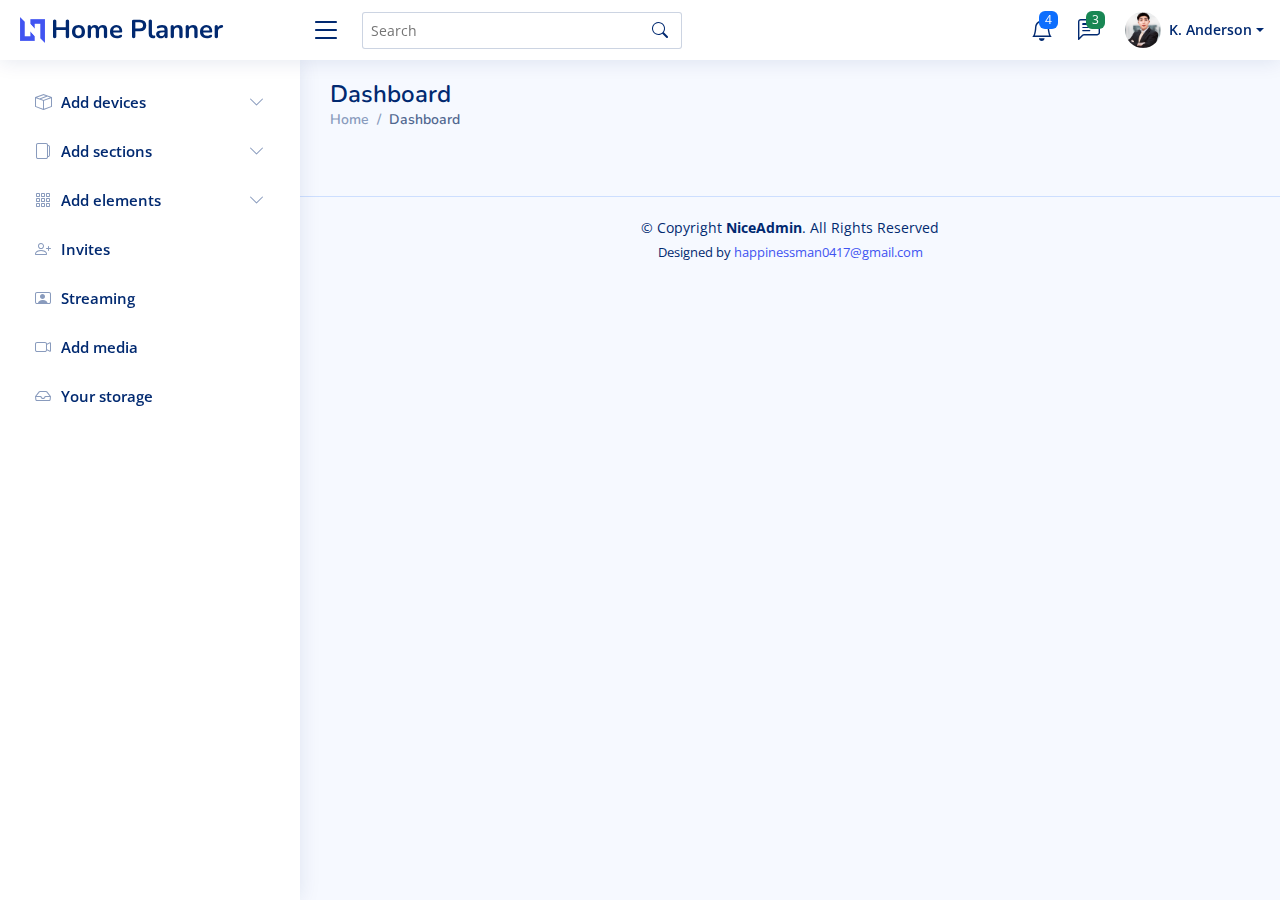
==== frontend/index.html @ df5f8fb1 "update design add text adding function" ====
<!DOCTYPE html>
<html lang="en">
  <head>
    <meta charset="utf-8" />
    <meta content="width=device-width, initial-scale=1.0" name="viewport" />

    <title>Dashboard - NiceAdmin Bootstrap Template</title>
    <meta content="" name="description" />
    <meta content="" name="keywords" />

    <!-- Favicons -->
    <link href="assets/img/favicon.png" rel="icon" />
    <link href="assets/img/apple-touch-icon.png" rel="apple-touch-icon" />

    <!-- Google Fonts -->
    <link href="https://fonts.gstatic.com" rel="preconnect" />
    <link
      href="https://fonts.googleapis.com/css?family=Open+Sans:300,300i,400,400i,600,600i,700,700i|Nunito:300,300i,400,400i,600,600i,700,700i|Poppins:300,300i,400,400i,500,500i,600,600i,700,700i"
      rel="stylesheet"
    />

    <!-- Vendor CSS Files -->
    <link
      href="assets/vendor/bootstrap/css/bootstrap.min.css"
      rel="stylesheet"
    />
    <link
      href="assets/vendor/bootstrap-icons/bootstrap-icons.css"
      rel="stylesheet"
    />
    <link href="assets/vendor/boxicons/css/boxicons.min.css" rel="stylesheet" />
    <link href="assets/vendor/quill/quill.snow.css" rel="stylesheet" />
    <link href="assets/vendor/quill/quill.bubble.css" rel="stylesheet" />
    <link href="assets/vendor/remixicon/remixicon.css" rel="stylesheet" />
    <link href="assets/vendor/simple-datatables/style.css" rel="stylesheet" />

    <!-- Template Main CSS File -->
    <link href="assets/css/style.css" rel="stylesheet" />
    <link href="assets_3d/css/style.css" rel="stylesheet" />

    <script type="importmap">
      {
        "imports": {
          "three": "https://unpkg.com/three@0.149.0/build/three.module.js",
          "three/addons/": "https://unpkg.com/three@0.139.0/examples/jsm/",
          "three-spritetext": "https://unpkg.com/three-spritetext@1.7.1/dist/three-spritetext.min.js"
        }
      }
    </script>

    <!-- =======================================================
  * Template Name: NiceAdmin - v2.5.0
  * Template URL: https://bootstrapmade.com/nice-admin-bootstrap-admin-html-template/
  * Author: BootstrapMade.com
  * License: https://bootstrapmade.com/license/
  ======================================================== -->
  </head>

  <body>
    <!-- ======= Header ======= -->
    <header id="header" class="header fixed-top d-flex align-items-center">
      <div class="d-flex align-items-center justify-content-between">
        <a href="index.html" class="logo d-flex align-items-center">
          <img src="assets/img/logo.png" alt="" />
          <span class="d-none d-lg-block">Home Planner</span>
        </a>
        <i class="bi bi-list toggle-sidebar-btn"></i>
      </div>
      <!-- End Logo -->

      <div class="search-bar">
        <form
          class="search-form d-flex align-items-center"
          method="POST"
          action="#"
        >
          <input
            type="text"
            name="query"
            placeholder="Search"
            title="Enter search keyword"
          />
          <button type="submit" title="Search">
            <i class="bi bi-search"></i>
          </button>
        </form>
      </div>
      <!-- End Search Bar -->

      <nav class="header-nav ms-auto">
        <ul class="d-flex align-items-center">
          <li class="nav-item d-block d-lg-none">
            <a class="nav-link nav-icon search-bar-toggle" href="#">
              <i class="bi bi-search"></i>
            </a>
          </li>
          <!-- End Search Icon-->

          <li class="nav-item dropdown">
            <a class="nav-link nav-icon" href="#" data-bs-toggle="dropdown">
              <i class="bi bi-bell"></i>
              <span class="badge bg-primary badge-number">4</span> </a
            ><!-- End Notification Icon -->

            <ul
              class="dropdown-menu dropdown-menu-end dropdown-menu-arrow notifications"
            >
              <li class="dropdown-header">
                You have 4 new notifications
                <a href="#"
                  ><span class="badge rounded-pill bg-primary p-2 ms-2"
                    >View all</span
                  ></a
                >
              </li>
              <li>
                <hr class="dropdown-divider" />
              </li>

              <li class="notification-item">
                <i class="bi bi-exclamation-circle text-warning"></i>
                <div>
                  <h4>Lorem Ipsum</h4>
                  <p>Quae dolorem earum veritatis oditseno</p>
                  <p>30 min. ago</p>
                </div>
              </li>

              <li>
                <hr class="dropdown-divider" />
              </li>

              <li class="notification-item">
                <i class="bi bi-x-circle text-danger"></i>
                <div>
                  <h4>Atque rerum nesciunt</h4>
                  <p>Quae dolorem earum veritatis oditseno</p>
                  <p>1 hr. ago</p>
                </div>
              </li>

              <li>
                <hr class="dropdown-divider" />
              </li>

              <li class="notification-item">
                <i class="bi bi-check-circle text-success"></i>
                <div>
                  <h4>Sit rerum fuga</h4>
                  <p>Quae dolorem earum veritatis oditseno</p>
                  <p>2 hrs. ago</p>
                </div>
              </li>

              <li>
                <hr class="dropdown-divider" />
              </li>

              <li class="notification-item">
                <i class="bi bi-info-circle text-primary"></i>
                <div>
                  <h4>Dicta reprehenderit</h4>
                  <p>Quae dolorem earum veritatis oditseno</p>
                  <p>4 hrs. ago</p>
                </div>
              </li>

              <li>
                <hr class="dropdown-divider" />
              </li>
              <li class="dropdown-footer">
                <a href="#">Show all notifications</a>
              </li>
            </ul>
            <!-- End Notification Dropdown Items -->
          </li>
          <!-- End Notification Nav -->

          <li class="nav-item dropdown">
            <a class="nav-link nav-icon" href="#" data-bs-toggle="dropdown">
              <i class="bi bi-chat-left-text"></i>
              <span class="badge bg-success badge-number">3</span> </a
            ><!-- End Messages Icon -->

            <ul
              class="dropdown-menu dropdown-menu-end dropdown-menu-arrow messages"
            >
              <li class="dropdown-header">
                You have 3 new messages
                <a href="#"
                  ><span class="badge rounded-pill bg-primary p-2 ms-2"
                    >View all</span
                  ></a
                >
              </li>
              <li>
                <hr class="dropdown-divider" />
              </li>

              <li class="message-item">
                <a href="#">
                  <img
                    src="assets/img/messages-1.jpg"
                    alt=""
                    class="rounded-circle"
                  />
                  <div>
                    <h4>Maria Hudson</h4>
                    <p>
                      Velit asperiores et ducimus soluta repudiandae labore
                      officia est ut...
                    </p>
                    <p>4 hrs. ago</p>
                  </div>
                </a>
              </li>
              <li>
                <hr class="dropdown-divider" />
              </li>

              <li class="message-item">
                <a href="#">
                  <img
                    src="assets/img/messages-2.jpg"
                    alt=""
                    class="rounded-circle"
                  />
                  <div>
                    <h4>Anna Nelson</h4>
                    <p>
                      Velit asperiores et ducimus soluta repudiandae labore
                      officia est ut...
                    </p>
                    <p>6 hrs. ago</p>
                  </div>
                </a>
              </li>
              <li>
                <hr class="dropdown-divider" />
              </li>

              <li class="message-item">
                <a href="#">
                  <img
                    src="assets/img/messages-3.jpg"
                    alt=""
                    class="rounded-circle"
                  />
                  <div>
                    <h4>David Muldon</h4>
                    <p>
                      Velit asperiores et ducimus soluta repudiandae labore
                      officia est ut...
                    </p>
                    <p>8 hrs. ago</p>
                  </div>
                </a>
              </li>
              <li>
                <hr class="dropdown-divider" />
              </li>

              <li class="dropdown-footer">
                <a href="#">Show all messages</a>
              </li>
            </ul>
            <!-- End Messages Dropdown Items -->
          </li>
          <!-- End Messages Nav -->

          <li class="nav-item dropdown pe-3">
            <a
              class="nav-link nav-profile d-flex align-items-center pe-0"
              href="#"
              data-bs-toggle="dropdown"
            >
              <img
                src="assets/img/profile-img.jpg"
                alt="Profile"
                class="rounded-circle"
              />
              <span class="d-none d-md-block dropdown-toggle ps-2"
                >K. Anderson</span
              > </a
            ><!-- End Profile Iamge Icon -->

            <ul
              class="dropdown-menu dropdown-menu-end dropdown-menu-arrow profile"
            >
              <li class="dropdown-header">
                <h6>Kevin Anderson</h6>
                <span>Web Designer</span>
              </li>
              <li>
                <hr class="dropdown-divider" />
              </li>

              <li>
                <a class="dropdown-item d-flex align-items-center">
                  <i class="bi bi-person"></i>
                  <span>My Profile</span>
                </a>
              </li>
              <li>
                <hr class="dropdown-divider" />
              </li>

              <li>
                <a class="dropdown-item d-flex align-items-center">
                  <i class="bi bi-gear"></i>
                  <span>Account Settings</span>
                </a>
              </li>
              <li>
                <hr class="dropdown-divider" />
              </li>

              <li>
                <a class="dropdown-item d-flex align-items-center">
                  <i class="bi bi-question-circle"></i>
                  <span>Need Help?</span>
                </a>
              </li>
              <li>
                <hr class="dropdown-divider" />
              </li>

              <li>
                <a class="dropdown-item d-flex align-items-center" href="#">
                  <i class="bi bi-box-arrow-right"></i>
                  <span>Sign Out</span>
                </a>
              </li>
            </ul>
            <!-- End Profile Dropdown Items -->
          </li>
          <!-- End Profile Nav -->
        </ul>
      </nav>
      <!-- End Icons Navigation -->
    </header>
    <!-- End Header -->

    <!-- ======= Sidebar ======= -->
    <aside id="sidebar" class="sidebar">
      <ul class="sidebar-nav" id="sidebar-nav">
        <li class="nav-item">
          <a
            class="nav-link collapsed"
            data-bs-target="#components-nav"
            data-bs-toggle="collapse"
            href="#"
          >
            <i class="bi bi-box-seam"></i><span>Add devices</span
            ><i class="bi bi-chevron-down ms-auto"></i>
          </a>
          <ul
            id="components-nav"
            class="nav-content collapse"
            data-bs-parent="#sidebar-nav"
          >
            <li class="img-item" id="1">
              <a href="#">
                <img
                  src="/assets_3d/images/1.png"
                  alt="Profile"
                  class="rounded-circle img-src"
                /><span>desk</span>
              </a>
            </li>
            <li class="img-item" id="2">
              <a href="#">
                <img
                  src="/assets_3d/images/2.png"
                  alt="Profile"
                  class="rounded-circle img-src"
                /><span>chair</span>
              </a>
            </li>
            <li class="img-item" id="3">
              <a href="#">
                <img
                  src="/assets_3d/images/3.png"
                  alt="Profile"
                  class="rounded-circle img-src"
                /><span>bed</span>
              </a>
            </li>
            <li class="img-item" id="4">
              <a href="#">
                <img
                  src="/assets_3d/images/4.png"
                  alt="Profile"
                  class="rounded-circle img-src"
                /><span>sofa</span>
              </a>
            </li>
          </ul>
        </li>
        <!-- End Components Nav -->

        <li class="nav-item">
          <a
            class="nav-link collapsed"
            data-bs-target="#section-nav"
            data-bs-toggle="collapse"
            href="#"
          >
            <i class="bi bi-files-alt"></i><span>Add sections</span
            ><i class="bi bi-chevron-down ms-auto"></i>
          </a>
          <ul
            id="section-nav"
            class="nav-content collapse"
            data-bs-parent="#sidebar-nav"
          >
            <li>
              <a href=""> <i class="bi bi-circle"></i><span>Alerts</span> </a>
            </li>
          </ul>
        </li>
        <!-- End Components Nav -->

        <li class="nav-item">
          <a
            class="nav-link collapsed"
            data-bs-target="#icons-nav"
            data-bs-toggle="collapse"
            href="#"
          >
            <i class="bi bi-grid-3x3-gap"></i><span>Add elements</span
            ><i class="bi bi-chevron-down ms-auto"></i>
          </a>
          <ul
            id="icons-nav"
            class="nav-content collapse"
            data-bs-parent="#sidebar-nav"
          >
            <li>
              <a
                href="#"
                data-bs-toggle="modal"
                data-bs-target="#basicModal"
                id="openTextAddModal"
              >
                <i class="bi bi-file-font" style="font-size: 15px"></i
                ><span>Add Text</span>
              </a>
            </li>
            <li>
              <a href="icons-remix.html">
                <i class="bi bi-arrow-90deg-right" style="font-size: 15px"></i
                ><span>Add Arrows</span>
              </a>
            </li>
            <li>
              <a href="icons-boxicons.html">
                <i class="bi bi-palette" style="font-size: 15px"></i
                ><span>Add colours</span>
              </a>
            </li>
          </ul>
        </li>
        <!-- End Icons Nav -->

        <li class="nav-item">
          <a class="nav-link collapsed" href="pages-contact.html">
            <i class="bi bi-person-plus"></i>
            <span>Invites</span>
          </a>
        </li>

        <li class="nav-item">
          <a class="nav-link collapsed" href="pages-contact.html">
            <i class="bi bi-person-video"></i>
            <span>Streaming</span>
          </a>
        </li>

        <li class="nav-item">
          <a class="nav-link collapsed" href="pages-contact.html">
            <i class="bi bi-camera-video"></i>
            <span>Add media</span>
          </a>
        </li>

        <li class="nav-item">
          <a class="nav-link collapsed" href="pages-contact.html">
            <i class="bi bi-inbox"></i>
            <span>Your storage</span>
          </a>
        </li>
      </ul>
    </aside>
    <!-- End Sidebar-->

    <main id="main" class="main">
      <div class="pagetitle">
        <h1>Dashboard</h1>
        <nav>
          <ol class="breadcrumb">
            <li class="breadcrumb-item"><a href="index.html">Home</a></li>
            <li class="breadcrumb-item active">Dashboard</li>
          </ol>
        </nav>
      </div>
      <!-- End Page Title -->

      <section class="section dashboard">
        <div class="row">
          <!-- Left side columns -->
          <div class="col-lg-12">
            <div class="row">
              <!-- Canvas -->
              <div class="col-12">
                <div class="card">
                  <div class="card-body" style="padding: 0px !important">
                    <!-- Basic Modal -->
                    <div class="modal fade" id="basicModal" tabindex="-1">
                      <div class="modal-dialog">
                        <div class="modal-content">
                          <div class="modal-header">
                            <h5 class="modal-title">Add Text</h5>
                            <button
                              type="button"
                              class="btn-close"
                              data-bs-dismiss="modal"
                              aria-label="Close"
                            ></button>
                          </div>
                          <!-- No Labels Form -->
                          <!-- <form> -->
                          <div class="modal-body">
                            <div class="row mb-3">
                              <label
                                for="inputText"
                                class="col-sm-2 col-form-label"
                                >Text</label
                              >
                              <div class="col-sm-10">
                                <input
                                  id="textContent"
                                  type="text"
                                  class="form-control"
                                  required
                                />
                              </div>
                            </div>
                            <div class="row mb-3">
                              <label
                                for="inputNumber"
                                class="col-sm-2 col-form-label"
                                >Size</label
                              >
                              <div class="col-sm-10">
                                <input
                                  value="10"
                                  id="textSize"
                                  type="number"
                                  class="form-control"
                                />
                              </div>
                            </div>

                            <div class="row mb-3">
                              <label
                                id="textColor"
                                for="inputColor"
                                class="col-sm-2 col-form-label"
                                >Color</label
                              >
                              <div class="col-sm-10">
                                <input
                                  type="color"
                                  class="form-control form-control-color"
                                  value="#4154f1"
                                  title="Choose your color"
                                />
                              </div>
                            </div>
                          </div>
                          <div class="modal-footer">
                            <button
                              type="button"
                              class="btn btn-secondary"
                              data-bs-dismiss="modal"
                            >
                              Close
                            </button>
                            <button
                              id="textAddBtn"
                              class="btn btn-primary"
                              data-bs-dismiss="modal"
                            >
                              Add
                            </button>
                          </div>
                          <!-- </form> -->
                          <!-- End No Labels Form -->
                        </div>
                      </div>
                    </div>
                    <!-- End Basic Modal-->
                    <div id="scene-container">
                      <div id="tool-button">
                        <div
                          class="btn-group-vertical"
                          role="group"
                          aria-label="Basic mixed styles example"
                        >
                          <button
                            type="button"
                            class="btn btn-outline-success"
                            id="btn_ok"
                          >
                            <i class="bi bi-check-lg"></i>
                          </button>
                          <button class="btn btn-outline-danger" id="btn_del">
                            <i class="bi bi-x-lg"></i>
                          </button>
                          <button
                            class="btn btn-outline-primary"
                            id="state_move"
                          >
                            <i class="bi bi-arrows-move"></i>
                          </button>
                          <button
                            class="btn btn-outline-primary"
                            id="state_rotate"
                          >
                            <i class="bi bi-arrow-clockwise"></i>
                          </button>
                          <button
                            class="btn btn-outline-primary"
                            id="state_scale"
                          >
                            <i class="bi bi-arrows-angle-expand"></i>
                          </button>
                        </div>
                      </div>
                    </div>
                  </div>
                </div>
              </div>
            </div>
          </div>
          <!-- End Left side columns -->

          <!-- End Right side columns -->
        </div>
      </section>
    </main>
    <!-- End #main -->

    <!-- ======= Footer ======= -->
    <footer id="footer" class="footer">
      <div class="copyright">
        &copy; Copyright <strong><span>NiceAdmin</span></strong
        >. All Rights Reserved
      </div>
      <div class="credits">
        <!-- All the links in the footer should remain intact. -->
        <!-- You can delete the links only if you purchased the pro version. -->
        <!-- Licensing information: https://bootstrapmade.com/license/ -->
        <!-- Purchase the pro version with working PHP/AJAX contact form: https://bootstrapmade.com/nice-admin-bootstrap-admin-html-template/ -->
        Designed by <a href="#">happinessman0417@gmail.com </a>
      </div>
    </footer>
    <!-- End Footer -->

    <a
      href="#"
      class="back-to-top d-flex align-items-center justify-content-center"
      ><i class="bi bi-arrow-up-short"></i
    ></a>

    <!-- jquery JS File -->
    <script src="https://ajax.googleapis.com/ajax/libs/jquery/3.2.1/jquery.min.js"></script>

    <!-- Vendor JS Files -->
    <script src="assets/vendor/apexcharts/apexcharts.min.js"></script>
    <script src="assets/vendor/bootstrap/js/bootstrap.bundle.min.js"></script>
    <script src="assets/vendor/chart.js/chart.umd.js"></script>
    <script src="assets/vendor/echarts/echarts.min.js"></script>
    <script src="assets/vendor/quill/quill.min.js"></script>
    <script src="assets/vendor/simple-datatables/simple-datatables.js"></script>
    <script src="assets/vendor/tinymce/tinymce.min.js"></script>
    <script src="assets/vendor/php-email-form/validate.js"></script>

    <!-- Template Main JS File -->
    <script src="assets/js/main.js"></script>
    <script type="module" src="./src/main.js"></script>
  </body>
</html>
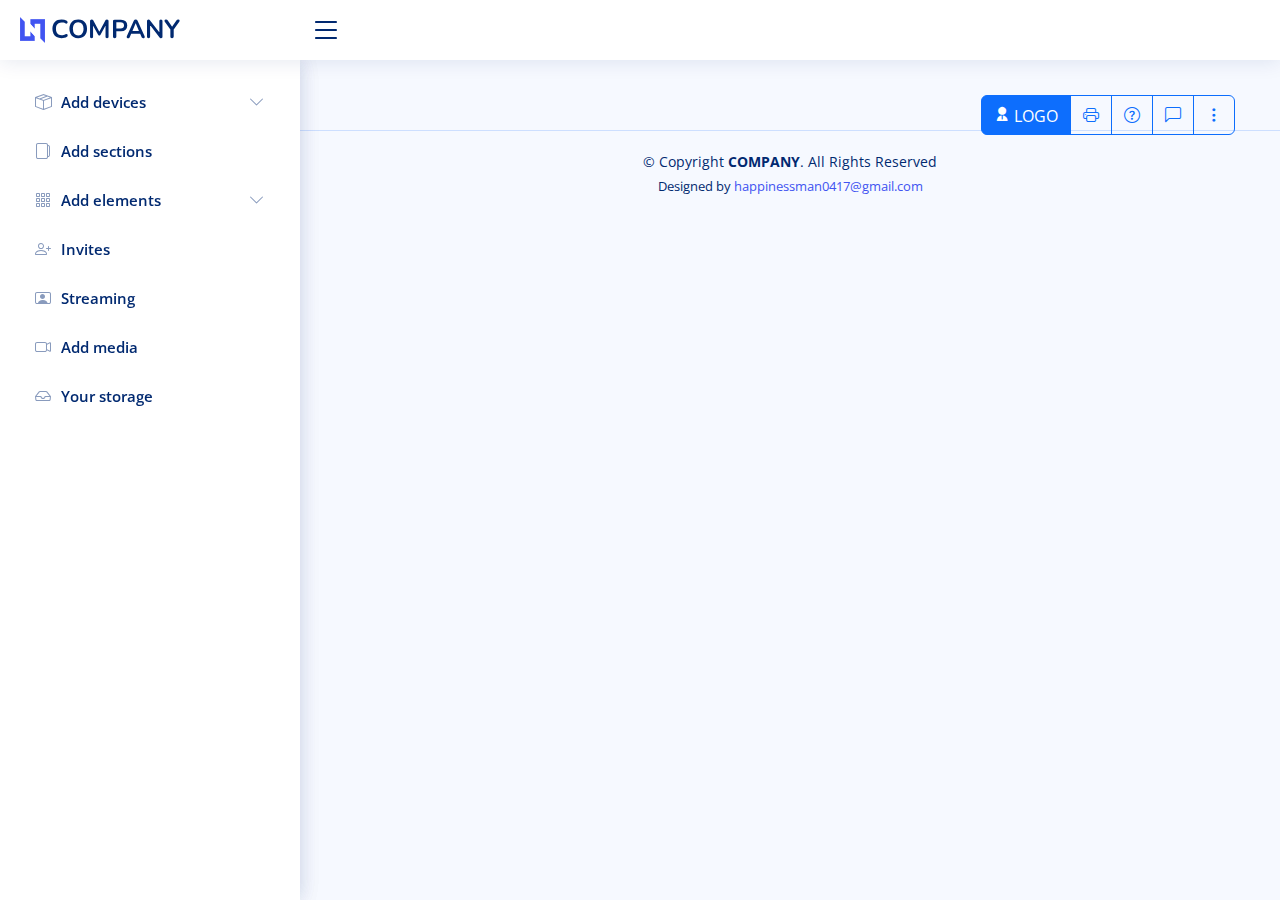
==== commit 34dcd060: "arrow fumctsdffs" ====
--- a/frontend/index.html
+++ b/frontend/index.html
@@ -42,8 +42,7 @@
       {
         "imports": {
           "three": "https://unpkg.com/three@0.149.0/build/three.module.js",
-          "three/addons/": "https://unpkg.com/three@0.139.0/examples/jsm/",
-          "three-spritetext": "https://unpkg.com/three-spritetext@1.7.1/dist/three-spritetext.min.js"
+          "three/addons/": "https://unpkg.com/three@0.139.0/examples/jsm/"
         }
       }
     </script>
@@ -62,282 +61,11 @@
       <div class="d-flex align-items-center justify-content-between">
         <a href="index.html" class="logo d-flex align-items-center">
           <img src="assets/img/logo.png" alt="" />
-          <span class="d-none d-lg-block">Home Planner</span>
+          <span class="d-none d-lg-block">COMPANY</span>
         </a>
         <i class="bi bi-list toggle-sidebar-btn"></i>
       </div>
       <!-- End Logo -->
-
-      <div class="search-bar">
-        <form
-          class="search-form d-flex align-items-center"
-          method="POST"
-          action="#"
-        >
-          <input
-            type="text"
-            name="query"
-            placeholder="Search"
-            title="Enter search keyword"
-          />
-          <button type="submit" title="Search">
-            <i class="bi bi-search"></i>
-          </button>
-        </form>
-      </div>
-      <!-- End Search Bar -->
-
-      <nav class="header-nav ms-auto">
-        <ul class="d-flex align-items-center">
-          <li class="nav-item d-block d-lg-none">
-            <a class="nav-link nav-icon search-bar-toggle" href="#">
-              <i class="bi bi-search"></i>
-            </a>
-          </li>
-          <!-- End Search Icon-->
-
-          <li class="nav-item dropdown">
-            <a class="nav-link nav-icon" href="#" data-bs-toggle="dropdown">
-              <i class="bi bi-bell"></i>
-              <span class="badge bg-primary badge-number">4</span> </a
-            ><!-- End Notification Icon -->
-
-            <ul
-              class="dropdown-menu dropdown-menu-end dropdown-menu-arrow notifications"
-            >
-              <li class="dropdown-header">
-                You have 4 new notifications
-                <a href="#"
-                  ><span class="badge rounded-pill bg-primary p-2 ms-2"
-                    >View all</span
-                  ></a
-                >
-              </li>
-              <li>
-                <hr class="dropdown-divider" />
-              </li>
-
-              <li class="notification-item">
-                <i class="bi bi-exclamation-circle text-warning"></i>
-                <div>
-                  <h4>Lorem Ipsum</h4>
-                  <p>Quae dolorem earum veritatis oditseno</p>
-                  <p>30 min. ago</p>
-                </div>
-              </li>
-
-              <li>
-                <hr class="dropdown-divider" />
-              </li>
-
-              <li class="notification-item">
-                <i class="bi bi-x-circle text-danger"></i>
-                <div>
-                  <h4>Atque rerum nesciunt</h4>
-                  <p>Quae dolorem earum veritatis oditseno</p>
-                  <p>1 hr. ago</p>
-                </div>
-              </li>
-
-              <li>
-                <hr class="dropdown-divider" />
-              </li>
-
-              <li class="notification-item">
-                <i class="bi bi-check-circle text-success"></i>
-                <div>
-                  <h4>Sit rerum fuga</h4>
-                  <p>Quae dolorem earum veritatis oditseno</p>
-                  <p>2 hrs. ago</p>
-                </div>
-              </li>
-
-              <li>
-                <hr class="dropdown-divider" />
-              </li>
-
-              <li class="notification-item">
-                <i class="bi bi-info-circle text-primary"></i>
-                <div>
-                  <h4>Dicta reprehenderit</h4>
-                  <p>Quae dolorem earum veritatis oditseno</p>
-                  <p>4 hrs. ago</p>
-                </div>
-              </li>
-
-              <li>
-                <hr class="dropdown-divider" />
-              </li>
-              <li class="dropdown-footer">
-                <a href="#">Show all notifications</a>
-              </li>
-            </ul>
-            <!-- End Notification Dropdown Items -->
-          </li>
-          <!-- End Notification Nav -->
-
-          <li class="nav-item dropdown">
-            <a class="nav-link nav-icon" href="#" data-bs-toggle="dropdown">
-              <i class="bi bi-chat-left-text"></i>
-              <span class="badge bg-success badge-number">3</span> </a
-            ><!-- End Messages Icon -->
-
-            <ul
-              class="dropdown-menu dropdown-menu-end dropdown-menu-arrow messages"
-            >
-              <li class="dropdown-header">
-                You have 3 new messages
-                <a href="#"
-                  ><span class="badge rounded-pill bg-primary p-2 ms-2"
-                    >View all</span
-                  ></a
-                >
-              </li>
-              <li>
-                <hr class="dropdown-divider" />
-              </li>
-
-              <li class="message-item">
-                <a href="#">
-                  <img
-                    src="assets/img/messages-1.jpg"
-                    alt=""
-                    class="rounded-circle"
-                  />
-                  <div>
-                    <h4>Maria Hudson</h4>
-                    <p>
-                      Velit asperiores et ducimus soluta repudiandae labore
-                      officia est ut...
-                    </p>
-                    <p>4 hrs. ago</p>
-                  </div>
-                </a>
-              </li>
-              <li>
-                <hr class="dropdown-divider" />
-              </li>
-
-              <li class="message-item">
-                <a href="#">
-                  <img
-                    src="assets/img/messages-2.jpg"
-                    alt=""
-                    class="rounded-circle"
-                  />
-                  <div>
-                    <h4>Anna Nelson</h4>
-                    <p>
-                      Velit asperiores et ducimus soluta repudiandae labore
-                      officia est ut...
-                    </p>
-                    <p>6 hrs. ago</p>
-                  </div>
-                </a>
-              </li>
-              <li>
-                <hr class="dropdown-divider" />
-              </li>
-
-              <li class="message-item">
-                <a href="#">
-                  <img
-                    src="assets/img/messages-3.jpg"
-                    alt=""
-                    class="rounded-circle"
-                  />
-                  <div>
-                    <h4>David Muldon</h4>
-                    <p>
-                      Velit asperiores et ducimus soluta repudiandae labore
-                      officia est ut...
-                    </p>
-                    <p>8 hrs. ago</p>
-                  </div>
-                </a>
-              </li>
-              <li>
-                <hr class="dropdown-divider" />
-              </li>
-
-              <li class="dropdown-footer">
-                <a href="#">Show all messages</a>
-              </li>
-            </ul>
-            <!-- End Messages Dropdown Items -->
-          </li>
-          <!-- End Messages Nav -->
-
-          <li class="nav-item dropdown pe-3">
-            <a
-              class="nav-link nav-profile d-flex align-items-center pe-0"
-              href="#"
-              data-bs-toggle="dropdown"
-            >
-              <img
-                src="assets/img/profile-img.jpg"
-                alt="Profile"
-                class="rounded-circle"
-              />
-              <span class="d-none d-md-block dropdown-toggle ps-2"
-                >K. Anderson</span
-              > </a
-            ><!-- End Profile Iamge Icon -->
-
-            <ul
-              class="dropdown-menu dropdown-menu-end dropdown-menu-arrow profile"
-            >
-              <li class="dropdown-header">
-                <h6>Kevin Anderson</h6>
-                <span>Web Designer</span>
-              </li>
-              <li>
-                <hr class="dropdown-divider" />
-              </li>
-
-              <li>
-                <a class="dropdown-item d-flex align-items-center">
-                  <i class="bi bi-person"></i>
-                  <span>My Profile</span>
-                </a>
-              </li>
-              <li>
-                <hr class="dropdown-divider" />
-              </li>
-
-              <li>
-                <a class="dropdown-item d-flex align-items-center">
-                  <i class="bi bi-gear"></i>
-                  <span>Account Settings</span>
-                </a>
-              </li>
-              <li>
-                <hr class="dropdown-divider" />
-              </li>
-
-              <li>
-                <a class="dropdown-item d-flex align-items-center">
-                  <i class="bi bi-question-circle"></i>
-                  <span>Need Help?</span>
-                </a>
-              </li>
-              <li>
-                <hr class="dropdown-divider" />
-              </li>
-
-              <li>
-                <a class="dropdown-item d-flex align-items-center" href="#">
-                  <i class="bi bi-box-arrow-right"></i>
-                  <span>Sign Out</span>
-                </a>
-              </li>
-            </ul>
-            <!-- End Profile Dropdown Items -->
-          </li>
-          <!-- End Profile Nav -->
-        </ul>
-      </nav>
-      <!-- End Icons Navigation -->
     </header>
     <!-- End Header -->
 
@@ -346,6 +74,7 @@
       <ul class="sidebar-nav" id="sidebar-nav">
         <li class="nav-item">
           <a
+            id="btn_addDevice"
             class="nav-link collapsed"
             data-bs-target="#components-nav"
             data-bs-toggle="collapse"
@@ -358,66 +87,25 @@
             id="components-nav"
             class="nav-content collapse"
             data-bs-parent="#sidebar-nav"
-          >
-            <li class="img-item" id="1">
-              <a href="#">
-                <img
-                  src="/assets_3d/images/1.png"
-                  alt="Profile"
-                  class="rounded-circle img-src"
-                /><span>desk</span>
-              </a>
-            </li>
-            <li class="img-item" id="2">
-              <a href="#">
-                <img
-                  src="/assets_3d/images/2.png"
-                  alt="Profile"
-                  class="rounded-circle img-src"
-                /><span>chair</span>
-              </a>
-            </li>
-            <li class="img-item" id="3">
-              <a href="#">
-                <img
-                  src="/assets_3d/images/3.png"
-                  alt="Profile"
-                  class="rounded-circle img-src"
-                /><span>bed</span>
-              </a>
-            </li>
-            <li class="img-item" id="4">
-              <a href="#">
-                <img
-                  src="/assets_3d/images/4.png"
-                  alt="Profile"
-                  class="rounded-circle img-src"
-                /><span>sofa</span>
-              </a>
-            </li>
-          </ul>
+            style="padding: 0px"
+          ></ul>
         </li>
         <!-- End Components Nav -->
 
         <li class="nav-item">
-          <a
-            class="nav-link collapsed"
-            data-bs-target="#section-nav"
-            data-bs-toggle="collapse"
-            href="#"
-          >
-            <i class="bi bi-files-alt"></i><span>Add sections</span
-            ><i class="bi bi-chevron-down ms-auto"></i>
-          </a>
-          <ul
+          <a class="nav-link collapsed" href="#">
+            <i class="bi bi-files-alt"></i><span>Add sections</span>
+          </a>
+
+          <!-- <ul
             id="section-nav"
             class="nav-content collapse"
             data-bs-parent="#sidebar-nav"
           >
             <li>
-              <a href=""> <i class="bi bi-circle"></i><span>Alerts</span> </a>
+              <a href="#"> <i class="bi bi-circle"></i><span>Alerts</span> </a>
             </li>
-          </ul>
+          </ul> -->
         </li>
         <!-- End Components Nav -->
 
@@ -437,24 +125,19 @@
             data-bs-parent="#sidebar-nav"
           >
             <li>
-              <a
-                href="#"
-                data-bs-toggle="modal"
-                data-bs-target="#basicModal"
-                id="openTextAddModal"
-              >
+              <a href="#" id="btn_openAddTextModal">
                 <i class="bi bi-file-font" style="font-size: 15px"></i
                 ><span>Add Text</span>
               </a>
             </li>
             <li>
-              <a href="icons-remix.html">
+              <a href="#" id="btn_addArrow">
                 <i class="bi bi-arrow-90deg-right" style="font-size: 15px"></i
                 ><span>Add Arrows</span>
               </a>
             </li>
             <li>
-              <a href="icons-boxicons.html">
+              <a href="#">
                 <i class="bi bi-palette" style="font-size: 15px"></i
                 ><span>Add colours</span>
               </a>
@@ -464,28 +147,28 @@
         <!-- End Icons Nav -->
 
         <li class="nav-item">
-          <a class="nav-link collapsed" href="pages-contact.html">
+          <a class="nav-link collapsed" href="#">
             <i class="bi bi-person-plus"></i>
             <span>Invites</span>
           </a>
         </li>
 
         <li class="nav-item">
-          <a class="nav-link collapsed" href="pages-contact.html">
+          <a class="nav-link collapsed" href="#">
             <i class="bi bi-person-video"></i>
             <span>Streaming</span>
           </a>
         </li>
 
         <li class="nav-item">
-          <a class="nav-link collapsed" href="pages-contact.html">
+          <a class="nav-link collapsed" href="#">
             <i class="bi bi-camera-video"></i>
             <span>Add media</span>
           </a>
         </li>
 
         <li class="nav-item">
-          <a class="nav-link collapsed" href="pages-contact.html">
+          <a class="nav-link collapsed" href="#">
             <i class="bi bi-inbox"></i>
             <span>Your storage</span>
           </a>
@@ -495,156 +178,353 @@
     <!-- End Sidebar-->
 
     <main id="main" class="main">
-      <div class="pagetitle">
-        <h1>Dashboard</h1>
-        <nav>
-          <ol class="breadcrumb">
-            <li class="breadcrumb-item"><a href="index.html">Home</a></li>
-            <li class="breadcrumb-item active">Dashboard</li>
-          </ol>
-        </nav>
-      </div>
-      <!-- End Page Title -->
-
-      <section class="section dashboard">
+      <!-- test model side bar -->
+
+      <section class="section dashboard" style="width: 150px; display: inline">
         <div class="row">
-          <!-- Left side columns -->
-          <div class="col-lg-12">
-            <div class="row">
-              <!-- Canvas -->
-              <div class="col-12">
-                <div class="card">
-                  <div class="card-body" style="padding: 0px !important">
-                    <!-- Basic Modal -->
-                    <div class="modal fade" id="basicModal" tabindex="-1">
-                      <div class="modal-dialog">
-                        <div class="modal-content">
-                          <div class="modal-header">
-                            <h5 class="modal-title">Add Text</h5>
-                            <button
-                              type="button"
-                              class="btn-close"
-                              data-bs-dismiss="modal"
-                              aria-label="Close"
-                            ></button>
+          <div class="col-12">
+            <div class="card">
+              <div id="select-panel">
+                <div
+                  id="tool-button"
+                  class="btn-group-vertical fade"
+                  role="group"
+                  aria-label="Basic mixed styles example"
+                >
+                  <button
+                    type="button"
+                    class="btn btn-outline-success"
+                    id="btn_ok"
+                    data-bs-toggle="tooltip"
+                    data-bs-placement="right"
+                    title="Ok"
+                  >
+                    <i class="bi bi-check-lg"></i>
+                  </button>
+                  <button
+                    class="btn btn-outline-danger"
+                    id="btn_del"
+                    data-bs-toggle="tooltip"
+                    data-bs-placement="right"
+                    title="Delete"
+                  >
+                    <i class="bi bi-x-lg"></i>
+                  </button>
+                  <button
+                    class="btn btn-outline-primary"
+                    id="btn_editText"
+                    data-bs-toggle="tooltip"
+                    data-bs-placement="right"
+                    title="Edit Text"
+                  >
+                    <i class="bi bi-fonts"></i>
+                  </button>
+                  <button
+                    class="btn btn-outline-primary"
+                    id="btn_stateMove"
+                    data-bs-toggle="tooltip"
+                    data-bs-placement="right"
+                    title="Translate"
+                  >
+                    <i class="bi bi-arrows-move"></i>
+                  </button>
+                  <button
+                    class="btn btn-outline-primary"
+                    id="btn_stateRotate"
+                    data-bs-toggle="tooltip"
+                    data-bs-placement="right"
+                    title="Rotate"
+                  >
+                    <i class="bi bi-arrow-clockwise"></i>
+                  </button>
+                  <button
+                    class="btn btn-outline-primary"
+                    id="btn_stateScale"
+                    data-bs-toggle="tooltip"
+                    data-bs-placement="right"
+                    title="Scale"
+                  >
+                    <i class="bi bi-arrows-angle-expand"></i>
+                  </button>
+                </div>
+                <div class="input-group mb-3">
+                  <input
+                    type="text"
+                    class="form-control"
+                    placeholder="Find model."
+                    aria-label="Recipient's username"
+                    aria-describedby="basic-addon2"
+                  />
+                  <span class="input-group-text" id="basic-addon2"
+                    ><i class="bi bi-search"></i>
+                  </span>
+                </div>
+
+                <div class="container model-list px-0">
+                  <div class="row row-cols-3">
+                    <div class="col model-item" id="1">
+                      <div class="model-item-container">
+                        <a href="#">
+                          <img
+                            src="/assets_3d/images/1.png"
+                            alt="Profile"
+                            class="rounded-circle img-src"
+                          /><span>model 1</span>
+                        </a>
+                      </div>
+                    </div>
+                    <div class="col model-item" id="2">
+                      <div class="model-item-container">
+                        <a href="#">
+                          <img
+                            src="/assets_3d/images/2.png"
+                            alt="Profile"
+                            class="rounded-circle img-src"
+                          /><span>model 2</span>
+                        </a>
+                      </div>
+                    </div>
+                    <div class="col model-item" id="3">
+                      <div class="model-item-container">
+                        <a href="#">
+                          <img
+                            src="/assets_3d/images/3.png"
+                            alt="Profile"
+                            class="rounded-circle img-src"
+                          /><span>model 3</span>
+                        </a>
+                      </div>
+                    </div>
+                    <div class="col model-item" id="4">
+                      <div class="model-item-container">
+                        <a href="#">
+                          <img
+                            src="/assets_3d/images/4.png"
+                            alt="Profile"
+                            class="rounded-circle img-src"
+                          /><span>model 4</span>
+                        </a>
+                      </div>
+                    </div>
+                  </div>
+                </div>
+              </div>
+              <div class="card-body" style="padding: 0px !important">
+                <!-- Basic Modal -->
+                <div class="modal fade" id="basicModal" tabindex="-1">
+                  <div class="modal-dialog">
+                    <div class="modal-content">
+                      <div class="modal-header">
+                        <h5 class="modal-title" id="txt_setTextModalTitle">
+                          Add Text
+                        </h5>
+                        <button
+                          type="button"
+                          class="btn-close"
+                          data-bs-dismiss="modal"
+                          aria-label="Close"
+                        ></button>
+                      </div>
+                      <!-- No Labels Form -->
+                      <!-- <form> -->
+                      <div class="modal-body">
+                        <div class="row mb-3">
+                          <label for="inputText" class="col-sm-2 col-form-label"
+                            >Text</label
+                          >
+                          <div class="col-sm-10">
+                            <input
+                              id="textContent"
+                              type="text"
+                              class="form-control"
+                              placeholder="please input here."
+                              required
+                            />
                           </div>
-                          <!-- No Labels Form -->
-                          <!-- <form> -->
-                          <div class="modal-body">
-                            <div class="row mb-3">
-                              <label
-                                for="inputText"
-                                class="col-sm-2 col-form-label"
-                                >Text</label
-                              >
-                              <div class="col-sm-10">
-                                <input
-                                  id="textContent"
-                                  type="text"
-                                  class="form-control"
-                                  required
-                                />
-                              </div>
-                            </div>
-                            <div class="row mb-3">
-                              <label
-                                for="inputNumber"
-                                class="col-sm-2 col-form-label"
-                                >Size</label
-                              >
-                              <div class="col-sm-10">
-                                <input
-                                  value="10"
-                                  id="textSize"
-                                  type="number"
-                                  class="form-control"
-                                />
-                              </div>
-                            </div>
-
-                            <div class="row mb-3">
-                              <label
-                                id="textColor"
-                                for="inputColor"
-                                class="col-sm-2 col-form-label"
-                                >Color</label
-                              >
-                              <div class="col-sm-10">
-                                <input
-                                  type="color"
-                                  class="form-control form-control-color"
-                                  value="#4154f1"
-                                  title="Choose your color"
-                                />
-                              </div>
+                        </div>
+                        <div class="row mb-3">
+                          <label
+                            for="inputNumber"
+                            class="col-sm-2 col-form-label"
+                            >Size</label
+                          >
+                          <div class="col-sm-10">
+                            <input
+                              value="10"
+                              min="5"
+                              max="50"
+                              id="textSize"
+                              type="number"
+                              class="form-control"
+                            />
+                          </div>
+                        </div>
+
+                        <div class="row mb-3">
+                          <label
+                            for="inputColor"
+                            class="col-sm-2 col-form-label"
+                            >Color</label
+                          >
+                          <div class="col-sm-10">
+                            <input
+                              id="textColor"
+                              type="color"
+                              class="form-control form-control-color"
+                              value="#4154f1"
+                              title="Choose your color"
+                            />
+                          </div>
+                        </div>
+
+                        <div class="row mb-3">
+                          <label class="col-sm-2 col-form-label">Font</label>
+                          <div class="col-sm-10">
+                            <select
+                              id="textFont"
+                              class="form-select"
+                              aria-label="Default select example"
+                            >
+                              <option selected="" value="gentilis">
+                                gentilis
+                              </option>
+                              <option value="helvekiter">helvekiter</option>
+                              <option value="optimer">optimer</option>
+                            </select>
+                          </div>
+                        </div>
+
+                        <div class="row mb-3">
+                          <legend class="col-form-label col-sm-2 pt-0">
+                            Weight
+                          </legend>
+                          <div class="col-sm-10">
+                            <div class="form-check">
+                              <input
+                                class="form-check-input"
+                                type="checkbox"
+                                id="textBold"
+                              />
+                              <label class="form-check-label" for="gridCheck1">
+                                Bold
+                              </label>
                             </div>
                           </div>
-                          <div class="modal-footer">
-                            <button
-                              type="button"
-                              class="btn btn-secondary"
-                              data-bs-dismiss="modal"
-                            >
-                              Close
-                            </button>
-                            <button
-                              id="textAddBtn"
-                              class="btn btn-primary"
-                              data-bs-dismiss="modal"
-                            >
-                              Add
-                            </button>
-                          </div>
-                          <!-- </form> -->
-                          <!-- End No Labels Form -->
                         </div>
                       </div>
-                    </div>
-                    <!-- End Basic Modal-->
-                    <div id="scene-container">
-                      <div id="tool-button">
-                        <div
-                          class="btn-group-vertical"
-                          role="group"
-                          aria-label="Basic mixed styles example"
+                      <div class="modal-footer">
+                        <button
+                          id="btn_setTextModalClose"
+                          type="button"
+                          class="btn btn-secondary"
+                          data-bs-dismiss="modal"
                         >
-                          <button
-                            type="button"
-                            class="btn btn-outline-success"
-                            id="btn_ok"
-                          >
-                            <i class="bi bi-check-lg"></i>
-                          </button>
-                          <button class="btn btn-outline-danger" id="btn_del">
-                            <i class="bi bi-x-lg"></i>
-                          </button>
-                          <button
-                            class="btn btn-outline-primary"
-                            id="state_move"
-                          >
-                            <i class="bi bi-arrows-move"></i>
-                          </button>
-                          <button
-                            class="btn btn-outline-primary"
-                            id="state_rotate"
-                          >
-                            <i class="bi bi-arrow-clockwise"></i>
-                          </button>
-                          <button
-                            class="btn btn-outline-primary"
-                            id="state_scale"
-                          >
-                            <i class="bi bi-arrows-angle-expand"></i>
-                          </button>
-                        </div>
-                      </div>
+                          Close
+                        </button>
+                        <button id="btn_setTextModalOk" class="btn btn-primary">
+                          Ok
+                        </button>
+                      </div>
+                      <!-- </form> -->
+                      <!-- End No Labels Form -->
+                    </div>
+                  </div>
+                </div>
+                <!-- End Basic Modal-->
+                <div id="scene-container">
+                  <div class="filter">
+                    <div
+                      class="btn-group"
+                      role="group"
+                      aria-label="Basic outlined example"
+                    >
+                      <button type="button" class="btn btn-primary">
+                        <i class="ri ri-user-2-fill"></i> LOGO
+                      </button>
+                      <button
+                        type="button"
+                        class="btn btn-outline-primary"
+                        data-bs-toggle="tooltip"
+                        data-bs-placement="bottom"
+                        data-bs-original-title="Print"
+                      >
+                        <i class="bi bi-printer"></i>
+                      </button>
+                      <button
+                        type="button"
+                        class="btn btn-outline-primary"
+                        data-bs-toggle="tooltip"
+                        data-bs-placement="bottom"
+                        data-bs-original-title="Question"
+                      >
+                        <i class="bi bi-question-circle"></i>
+                      </button>
+                      <button
+                        type="button"
+                        class="btn btn-outline-primary"
+                        data-bs-toggle="tooltip"
+                        data-bs-placement="bottom"
+                        data-bs-original-title="Feedback"
+                      >
+                        <i class="bi bi-chat-left"></i>
+                      </button>
+
+                      <button
+                        type="button"
+                        class="btn btn-outline-primary"
+                        data-bs-toggle="dropdown"
+                        aria-expanded="false"
+                        style="border-radius: 0rem 0.375rem 0.375rem 0rem"
+                      >
+                        <i class="bi bi-three-dots-vertical"></i>
+                      </button>
+                      <ul
+                        class="dropdown-menu dropdown-menu-end dropdown-menu-arrow"
+                      >
+                        <li class="dropdown-header text-start">
+                          <h6>File</h6>
+                        </li>
+                        <li>
+                          <a class="dropdown-item" href="#"
+                            ><i class="bi bi-file-earmark-plus"></i>New</a
+                          >
+                        </li>
+                        <li>
+                          <a class="dropdown-item" href="#"
+                            ><i class="bi bi-folder-plus"></i>Save</a
+                          >
+                        </li>
+                        <li>
+                          <a class="dropdown-item" href="#"
+                            ><i class="bi bi-dash-square"></i>Draft</a
+                          >
+                        </li>
+                        <li>
+                          <a class="dropdown-item" href="#"
+                            ><i class="bi bi-pencil-square"></i>Edit</a
+                          >
+                        </li>
+                        <li>
+                          <a class="dropdown-item" href="#"
+                            ><i class="bi bi-folder2-open"></i>Load</a
+                          >
+                        </li>
+                      </ul>
+                    </div>
+                  </div>
+
+                  <div
+                    id="loading"
+                    class="d-flex justify-content-center align-items-center fade"
+                  >
+                    <div class="spinner-border text-primary" role="status">
+                      <span class="visually-hidden">Loading...</span>
                     </div>
                   </div>
                 </div>
               </div>
             </div>
           </div>
-          <!-- End Left side columns -->
 
           <!-- End Right side columns -->
         </div>
@@ -655,7 +535,7 @@
     <!-- ======= Footer ======= -->
     <footer id="footer" class="footer">
       <div class="copyright">
-        &copy; Copyright <strong><span>NiceAdmin</span></strong
+        &copy; Copyright <strong><span>COMPANY</span></strong
         >. All Rights Reserved
       </div>
       <div class="credits">
--- a/frontend/assets/css/style.css
+++ b/frontend/assets/css/style.css
@@ -477,7 +477,7 @@
   list-style: none;
 }
 
-.header-nav>ul {
+.header-nav > ul {
   margin: 0;
   padding: 0;
 }
@@ -646,7 +646,6 @@
 }
 
 @media (min-width: 1200px) {
-
   #main,
   #footer {
     margin-left: 300px;
@@ -660,7 +659,6 @@
 }
 
 @media (min-width: 1200px) {
-
   .toggle-sidebar #main,
   .toggle-sidebar #footer {
     margin-left: 0;
@@ -779,7 +777,7 @@
 /* Filter dropdown */
 .dashboard .filter {
   position: absolute;
-  right: 0px;
+  right: 15px;
   top: 15px;
 }
 
@@ -899,7 +897,7 @@
 }
 
 /* News & Updates */
-.dashboard .news .post-item+.post-item {
+.dashboard .news .post-item + .post-item {
   margin-top: 15px;
 }
 
@@ -1166,7 +1164,7 @@
   padding: 12px 15px;
 }
 
-.contact .php-email-form button[type=submit] {
+.contact .php-email-form button[type="submit"] {
   background: #4154f1;
   border: 0;
   padding: 10px 30px;
@@ -1175,7 +1173,7 @@
   border-radius: 4px;
 }
 
-.contact .php-email-form button[type=submit]:hover {
+.contact .php-email-form button[type="submit"]:hover {
   background: #5969f3;
 }
 
@@ -1257,4 +1255,4 @@
   text-align: center;
   font-size: 13px;
   color: #012970;
-}+}
--- a/frontend/assets_3d/css/style.css
+++ b/frontend/assets_3d/css/style.css
@@ -2,47 +2,59 @@
   background-color: #f6f9ff;
 }
 
-#tool-panel {
-  /* tell our scene container to take up the full page */
+#tool-button {
   position: absolute;
   z-index: 1;
-  right: 70%;
-  width: 30%;
-  height: 100%;
-  padding: 20px;
-
-  box-shadow: -5px 0px 15px -6px rgba(0, 0, 0, 0.42);
+  right: -90px;
+  top: 35px;
 }
 
-#tool-button {
-  visibility: hidden;
+#select-panel {
+  margin-top: -20px;
+  width: 400px;
+  height: calc(100vh - 60px);
+  background-color: #ffffff;
+  margin-left: -430px;
   position: absolute;
-  z-index: 1;
-  top: 30px;
-  left: 30px;
+  padding: 20px;
+  box-shadow: 0px 0px 20px rgb(1 41 112 / 10%);
+  transition: all 0.2s;
 }
 
-#button-item {
-  width: 50px;
-  height: 50px;
-  border: none;
-  background-color: #7f27e2;
-  border-radius: 10px;
-  box-shadow: -5px 0px 15px -6px rgba(0, 0, 0, 0.75);
-  color: white;
+.model-item-container {
+  text-align: center;
+  border-radius: 0.375rem;
+  border: 1px #4154f133 solid;
+  background-color: #ffffff;
+  padding: 10px;
+  margin-bottom: 1.5rem;
+  transition: all 0.2s;
+  box-shadow: 0px 0px 11px 0px rgba(34, 60, 80, 0.08);
 }
 
-.img-wrapper {
-  /* padding: 1em; */
-  width: 100%;
-  display: grid;
-  gap: 0.5em;
-  grid-template-columns: 1fr 1fr 1fr 1fr;
+.model-item-container:hover {
+  text-align: center;
+  border-radius: 0.375rem;
+  border: 1px #4154f1 solid;
+  background-color: #4154f105;
+  padding: 10px;
+  margin-bottom: 1.5rem;
+  box-shadow: 0px 3px 11px 0px rgba(34, 60, 80, 0.1);
 }
+
 .img-src {
   box-sizing: border-box;
   background-color: #ffffff;
-  border: 2px solid #ffffff;
-  margin-right: 10px;
+  border: 1px solid #ffffff;
   width: 50px;
+  margin-bottom: 10px;
 }
+
+#loading {
+  visibility: hidden;
+  background-color: #00000063;
+  display: block;
+  width: 100%;
+  position: absolute;
+  height: 100%;
+}
